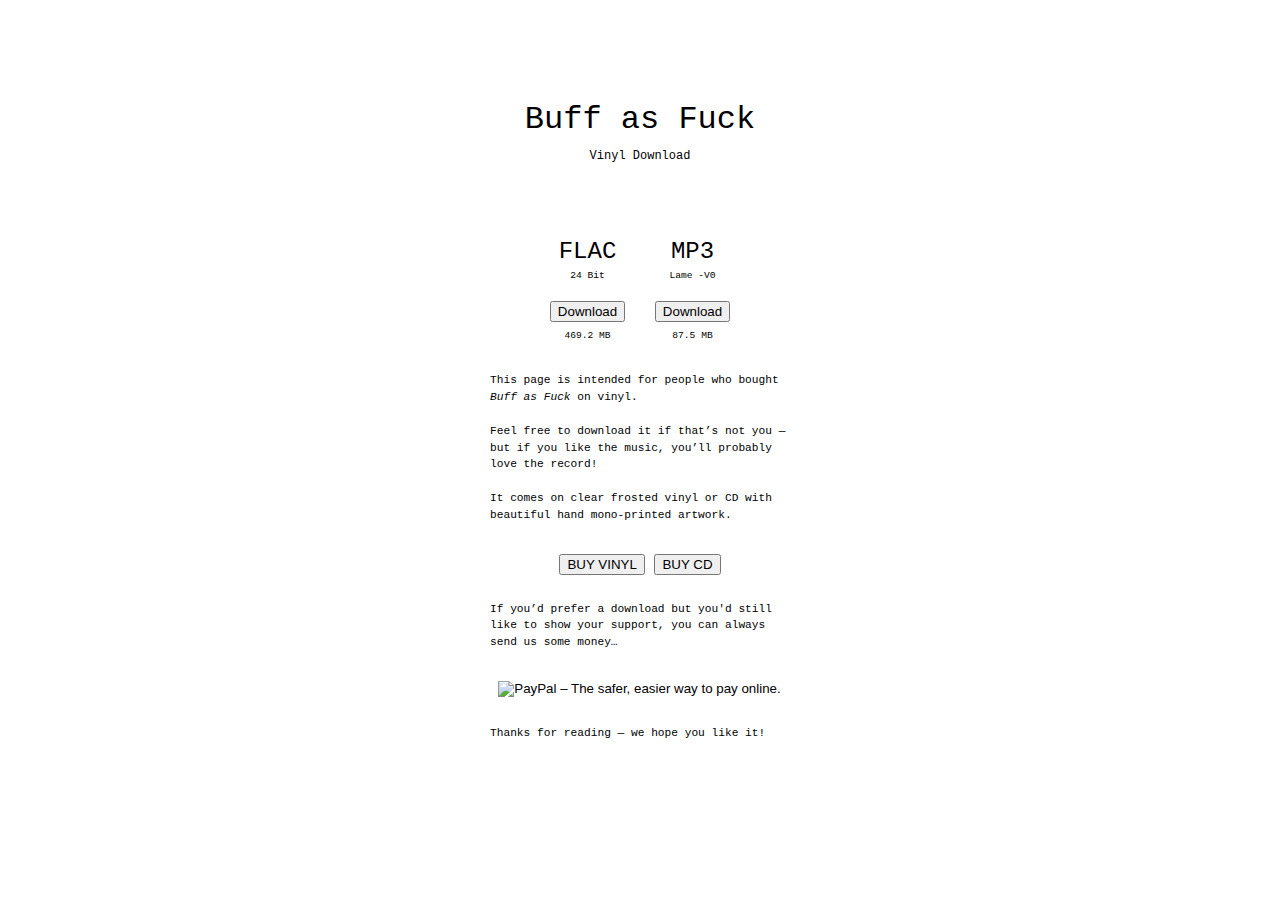
==== download/index.html @ 695c0b20 "add download page" ====
<!DOCTYPE html><!--[if lt IE 7]><html lang="en" class="no-js lt-ie9 lt-ie8 lt-ie7"></html><![endif]--><!--[if IE 7]><html lang="en" class="no-js lt-ie9 lt-ie8"></html><![endif]--><!--[if IE 8]><html lang="en" class="no-js lt-ie9"></html><![endif]--><!--[if gt IE 8]><!--><html lang="en" class="no-js"><!--<![endif]--><head><meta charset="utf-8"><meta http-equiv="X-UA-Compatible" content="IE=edge,chrome=1"><title>Buff as Fuck</title><meta name="viewport" content="width=device-width"><meta name="robots" content="noindex"><link rel="stylesheet" href="/css/download.css"><script src="/js/vendor/modernizr-2.6.1-respond-1.1.0.min.js"></script></head><body><!--[if lt IE 9]><p class="chromeframe">You are using an outdated browser.<a href="http://browsehappy.com/">Upgrade your browser today</a>or<a href="http://www.google.com/chromeframe/?redirect=true">install Google Chrome Frame</a>to better experience this site.</p><![endif]--><div id="content"><h1>Buff as Fuck</h1><h2>Vinyl Download</h2><ul><li><h3>FLAC</h3><small>24 Bit</small><button onclick="location='http://bit.ly/14hynq5'">Download</button><small>469.2 MB</small></li><li><h3>MP3</h3><small>Lame -V0</small><button onclick="location='http://bit.ly/WZHM3j'">Download</button><small>87.5 MB</small></li></ul><p>This page is intended for people who bought <em>Buff as Fuck </em>on vinyl. </p><p>Feel free to download it if that’s not you — but if you like the music, you’ll probably love the record! </p><p>It comes on clear frosted vinyl or CD with beautiful hand mono-printed artwork.</p><div class="links"><button onclick="location='http://transept.bigcartel.com/product/buff-as-fuck'">BUY VINYL</button> <button onclick="location='http://transept.bigcartel.com/product/buff-as-fuck-c-d'">BUY CD</button></div><p>If you’d prefer a download but you'd still like to show your support, you can always send us some money…</p><form action="https://www.paypal.com/cgi-bin/webscr" method="post" target="_top" class="links donate"><input type="hidden" name="cmd" value="_s-xclick"><input type="hidden" name="hosted_button_id" value="3E355AWSSA5N2"><input type="image" src="https://www.paypalobjects.com/en_GB/i/btn/btn_donate_SM.gif" border="0" name="submit" alt="PayPal – The safer, easier way to pay online."><img alt="" border="0" src="https://www.paypalobjects.com/en_GB/i/scr/pixel.gif" width="1" height="1"></form><p>Thanks for reading — we hope you like it!</p></div><script type="text/javascript">var _gaq = _gaq || [];
_gaq.push(['_setAccount', 'UA-36463064-1']);
_gaq.push(['_setDomainName', 'buffasfuck.me']);
_gaq.push(['_trackPageview']);
(function() {
var ga = document.createElement('script'); ga.type = 'text/javascript'; ga.async = true;
ga.src = ('https:' == document.location.protocol ? 'https://ssl' : 'http://www') + '.google-analytics.com/ga.js';
var s = document.getElementsByTagName('script')[0]; s.parentNode.insertBefore(ga, s);
})();</script></body></html>
---- css/download.css ----
html,body,div,span,applet,object,iframe,h1,h2,h3,h4,h5,h6,p,blockquote,pre,a,abbr,acronym,address,big,cite,code,del,dfn,em,img,ins,kbd,q,s,samp,small,strike,strong,sub,sup,tt,var,b,u,i,center,dl,dt,dd,ol,ul,li,fieldset,form,label,legend,table,caption,tbody,tfoot,thead,tr,th,td,article,aside,canvas,details,embed,figure,figcaption,footer,header,hgroup,menu,nav,output,ruby,section,summary,time,mark,audio,video{margin:0;padding:0;border:0;font-size:100%;font:inherit;vertical-align:baseline}body{line-height:1}ol,ul{list-style:none}table{border-collapse:collapse;border-spacing:0}caption,th,td{text-align:left;font-weight:normal;vertical-align:middle}q,blockquote{quotes:none}q:before,q:after,blockquote:before,blockquote:after{content:"";content:none}a img{border:none}article,aside,details,figcaption,figure,footer,header,hgroup,menu,nav,section,summary{display:block}body{font-size:100%;line-height:1.5em}html>body{font-size:16px}body{background-color:#fff;font-family:Menlo, Monaco, Courier, mono}#content{text-align:center;padding-bottom:1.5em;padding-top:1.5em}#content ul{overflow:hidden;*zoom:1;margin-left:15%;width:70%;padding-bottom:1.5em}#content li{width:50%;display:inline-block;float:left;padding:0;margin:0}em{font-style:italic}h1{font-size:2em;line-height:1.5em}h2{font-size:0.75em;line-height:2em;padding-bottom:1.5em}h3{font-size:1.5em}p{font-size:70%;line-height:150%;text-align:left;margin:0 10%;padding-bottom:1.5em}button,input{margin-top:1em}small{font-size:0.6em;display:block}.links{padding-bottom:1.5em}@media only screen and (min-width: 480px){#content{position:absolute;width:300px;left:50%;margin-left:-150px;top:0px;padding-bottom:6em;padding-top:6em}#content h2{padding-bottom:6em}#content h3{font-size:1.5em}#content small{font-size:0.6em}#content p{margin:0}}
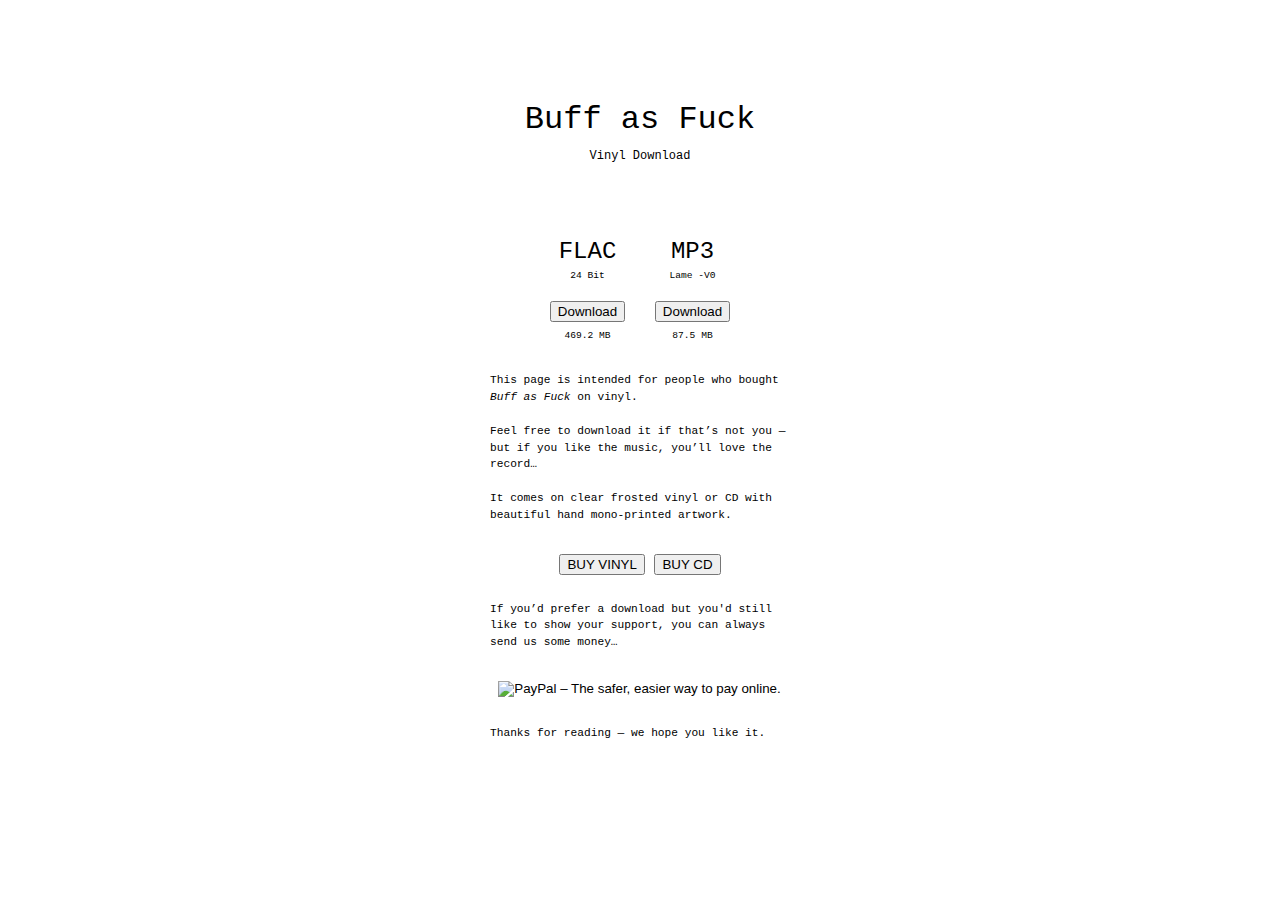
==== commit c50022f1: "update text to be less shouty" ====
--- a/download/index.html
+++ b/download/index.html
@@ -1,4 +1,4 @@
-<!DOCTYPE html><!--[if lt IE 7]><html lang="en" class="no-js lt-ie9 lt-ie8 lt-ie7"></html><![endif]--><!--[if IE 7]><html lang="en" class="no-js lt-ie9 lt-ie8"></html><![endif]--><!--[if IE 8]><html lang="en" class="no-js lt-ie9"></html><![endif]--><!--[if gt IE 8]><!--><html lang="en" class="no-js"><!--<![endif]--><head><meta charset="utf-8"><meta http-equiv="X-UA-Compatible" content="IE=edge,chrome=1"><title>Buff as Fuck</title><meta name="viewport" content="width=device-width"><meta name="robots" content="noindex"><link rel="stylesheet" href="/css/download.css"><script src="/js/vendor/modernizr-2.6.1-respond-1.1.0.min.js"></script></head><body><!--[if lt IE 9]><p class="chromeframe">You are using an outdated browser.<a href="http://browsehappy.com/">Upgrade your browser today</a>or<a href="http://www.google.com/chromeframe/?redirect=true">install Google Chrome Frame</a>to better experience this site.</p><![endif]--><div id="content"><h1>Buff as Fuck</h1><h2>Vinyl Download</h2><ul><li><h3>FLAC</h3><small>24 Bit</small><button onclick="location='http://bit.ly/14hynq5'">Download</button><small>469.2 MB</small></li><li><h3>MP3</h3><small>Lame -V0</small><button onclick="location='http://bit.ly/WZHM3j'">Download</button><small>87.5 MB</small></li></ul><p>This page is intended for people who bought <em>Buff as Fuck </em>on vinyl. </p><p>Feel free to download it if that’s not you — but if you like the music, you’ll probably love the record! </p><p>It comes on clear frosted vinyl or CD with beautiful hand mono-printed artwork.</p><div class="links"><button onclick="location='http://transept.bigcartel.com/product/buff-as-fuck'">BUY VINYL</button> <button onclick="location='http://transept.bigcartel.com/product/buff-as-fuck-c-d'">BUY CD</button></div><p>If you’d prefer a download but you'd still like to show your support, you can always send us some money…</p><form action="https://www.paypal.com/cgi-bin/webscr" method="post" target="_top" class="links donate"><input type="hidden" name="cmd" value="_s-xclick"><input type="hidden" name="hosted_button_id" value="3E355AWSSA5N2"><input type="image" src="https://www.paypalobjects.com/en_GB/i/btn/btn_donate_SM.gif" border="0" name="submit" alt="PayPal – The safer, easier way to pay online."><img alt="" border="0" src="https://www.paypalobjects.com/en_GB/i/scr/pixel.gif" width="1" height="1"></form><p>Thanks for reading — we hope you like it!</p></div><script type="text/javascript">var _gaq = _gaq || [];
+<!DOCTYPE html><!--[if lt IE 7]><html lang="en" class="no-js lt-ie9 lt-ie8 lt-ie7"></html><![endif]--><!--[if IE 7]><html lang="en" class="no-js lt-ie9 lt-ie8"></html><![endif]--><!--[if IE 8]><html lang="en" class="no-js lt-ie9"></html><![endif]--><!--[if gt IE 8]><!--><html lang="en" class="no-js"><!--<![endif]--><head><meta charset="utf-8"><meta http-equiv="X-UA-Compatible" content="IE=edge,chrome=1"><title>Buff as Fuck</title><meta name="viewport" content="width=device-width"><meta name="robots" content="noindex"><link rel="stylesheet" href="/css/download.css"><script src="/js/vendor/modernizr-2.6.1-respond-1.1.0.min.js"></script></head><body><!--[if lt IE 9]><p class="chromeframe">You are using an outdated browser.<a href="http://browsehappy.com/">Upgrade your browser today</a>or<a href="http://www.google.com/chromeframe/?redirect=true">install Google Chrome Frame</a>to better experience this site.</p><![endif]--><div id="content"><h1>Buff as Fuck</h1><h2>Vinyl Download</h2><ul><li><h3>FLAC</h3><small>24 Bit</small><button onclick="location='http://bit.ly/14hynq5'">Download</button><small>469.2 MB</small></li><li><h3>MP3</h3><small>Lame -V0</small><button onclick="location='http://bit.ly/WZHM3j'">Download</button><small>87.5 MB</small></li></ul><p>This page is intended for people who bought <em>Buff as Fuck </em>on vinyl. </p><p>Feel free to download it if that’s not you — but if you like the music, you’ll love the record&hellip; </p><p>It comes on clear frosted vinyl or CD with beautiful hand mono-printed artwork.</p><div class="links"><button onclick="location='http://transept.bigcartel.com/product/buff-as-fuck'">BUY VINYL</button> <button onclick="location='http://transept.bigcartel.com/product/buff-as-fuck-c-d'">BUY CD</button></div><p>If you’d prefer a download but you'd still like to show your support, you can always send us some money…</p><form action="https://www.paypal.com/cgi-bin/webscr" method="post" target="_top" class="links donate"><input type="hidden" name="cmd" value="_s-xclick"><input type="hidden" name="hosted_button_id" value="3E355AWSSA5N2"><input type="image" src="https://www.paypalobjects.com/en_GB/i/btn/btn_donate_SM.gif" border="0" name="submit" alt="PayPal – The safer, easier way to pay online."><img alt="" border="0" src="https://www.paypalobjects.com/en_GB/i/scr/pixel.gif" width="1" height="1"></form><p>Thanks for reading — we hope you like it.</p></div><script type="text/javascript">var _gaq = _gaq || [];
 _gaq.push(['_setAccount', 'UA-36463064-1']);
 _gaq.push(['_setDomainName', 'buffasfuck.me']);
 _gaq.push(['_trackPageview']);
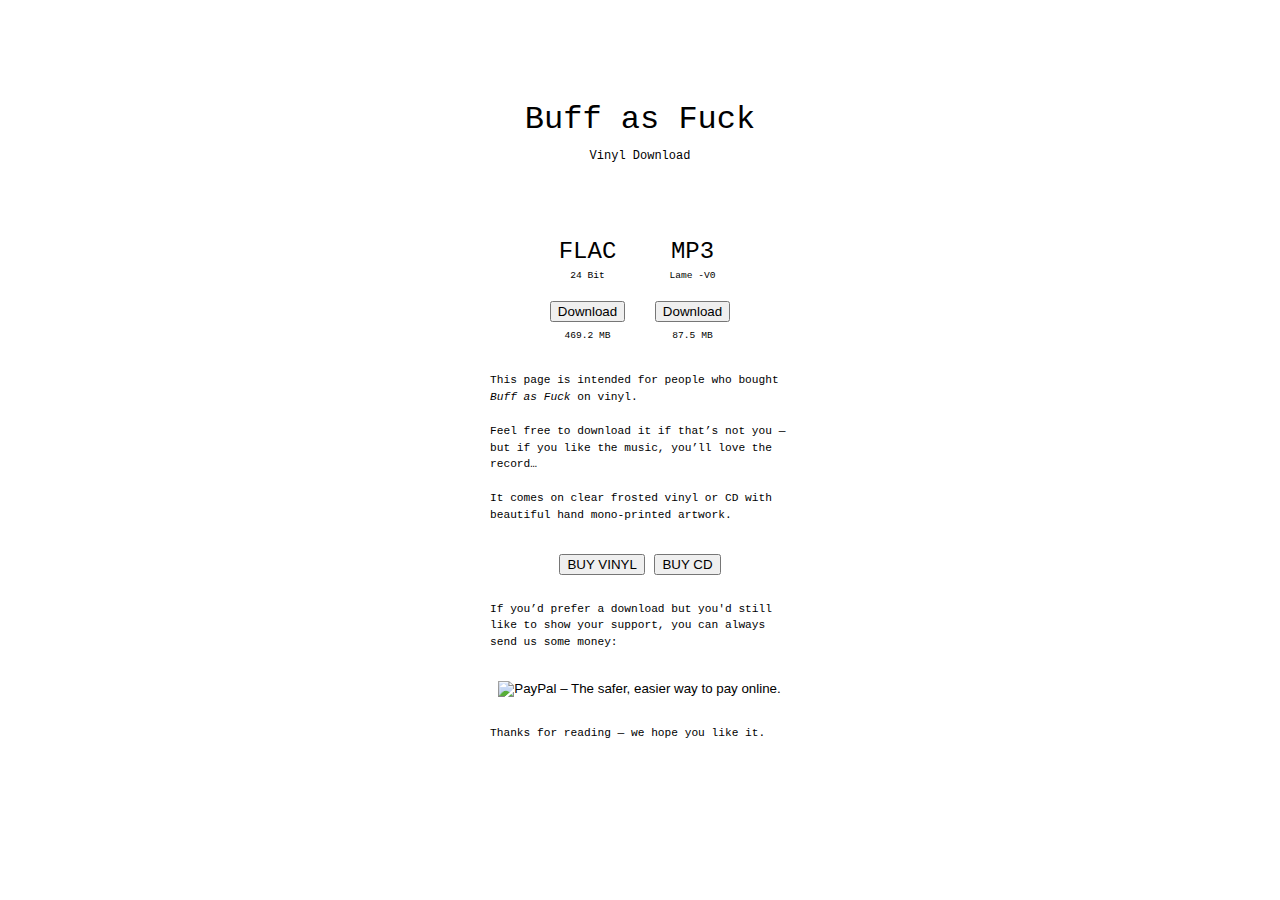
==== commit 6a1bc612: "change punctation" ====
--- a/download/index.html
+++ b/download/index.html
@@ -1,4 +1,4 @@
-<!DOCTYPE html><!--[if lt IE 7]><html lang="en" class="no-js lt-ie9 lt-ie8 lt-ie7"></html><![endif]--><!--[if IE 7]><html lang="en" class="no-js lt-ie9 lt-ie8"></html><![endif]--><!--[if IE 8]><html lang="en" class="no-js lt-ie9"></html><![endif]--><!--[if gt IE 8]><!--><html lang="en" class="no-js"><!--<![endif]--><head><meta charset="utf-8"><meta http-equiv="X-UA-Compatible" content="IE=edge,chrome=1"><title>Buff as Fuck</title><meta name="viewport" content="width=device-width"><meta name="robots" content="noindex"><link rel="stylesheet" href="/css/download.css"><script src="/js/vendor/modernizr-2.6.1-respond-1.1.0.min.js"></script></head><body><!--[if lt IE 9]><p class="chromeframe">You are using an outdated browser.<a href="http://browsehappy.com/">Upgrade your browser today</a>or<a href="http://www.google.com/chromeframe/?redirect=true">install Google Chrome Frame</a>to better experience this site.</p><![endif]--><div id="content"><h1>Buff as Fuck</h1><h2>Vinyl Download</h2><ul><li><h3>FLAC</h3><small>24 Bit</small><button onclick="location='http://bit.ly/14hynq5'">Download</button><small>469.2 MB</small></li><li><h3>MP3</h3><small>Lame -V0</small><button onclick="location='http://bit.ly/WZHM3j'">Download</button><small>87.5 MB</small></li></ul><p>This page is intended for people who bought <em>Buff as Fuck </em>on vinyl. </p><p>Feel free to download it if that’s not you — but if you like the music, you’ll love the record&hellip; </p><p>It comes on clear frosted vinyl or CD with beautiful hand mono-printed artwork.</p><div class="links"><button onclick="location='http://transept.bigcartel.com/product/buff-as-fuck'">BUY VINYL</button> <button onclick="location='http://transept.bigcartel.com/product/buff-as-fuck-c-d'">BUY CD</button></div><p>If you’d prefer a download but you'd still like to show your support, you can always send us some money…</p><form action="https://www.paypal.com/cgi-bin/webscr" method="post" target="_top" class="links donate"><input type="hidden" name="cmd" value="_s-xclick"><input type="hidden" name="hosted_button_id" value="3E355AWSSA5N2"><input type="image" src="https://www.paypalobjects.com/en_GB/i/btn/btn_donate_SM.gif" border="0" name="submit" alt="PayPal – The safer, easier way to pay online."><img alt="" border="0" src="https://www.paypalobjects.com/en_GB/i/scr/pixel.gif" width="1" height="1"></form><p>Thanks for reading — we hope you like it.</p></div><script type="text/javascript">var _gaq = _gaq || [];
+<!DOCTYPE html><!--[if lt IE 7]><html lang="en" class="no-js lt-ie9 lt-ie8 lt-ie7"></html><![endif]--><!--[if IE 7]><html lang="en" class="no-js lt-ie9 lt-ie8"></html><![endif]--><!--[if IE 8]><html lang="en" class="no-js lt-ie9"></html><![endif]--><!--[if gt IE 8]><!--><html lang="en" class="no-js"><!--<![endif]--><head><meta charset="utf-8"><meta http-equiv="X-UA-Compatible" content="IE=edge,chrome=1"><title>Buff as Fuck</title><meta name="viewport" content="width=device-width"><meta name="robots" content="noindex"><link rel="stylesheet" href="/css/download.css"><script src="/js/vendor/modernizr-2.6.1-respond-1.1.0.min.js"></script></head><body><!--[if lt IE 9]><p class="chromeframe">You are using an outdated browser.<a href="http://browsehappy.com/">Upgrade your browser today</a>or<a href="http://www.google.com/chromeframe/?redirect=true">install Google Chrome Frame</a>to better experience this site.</p><![endif]--><div id="content"><h1>Buff as Fuck</h1><h2>Vinyl Download</h2><ul><li><h3>FLAC</h3><small>24 Bit</small><button onclick="location='http://bit.ly/14hynq5'">Download</button><small>469.2 MB</small></li><li><h3>MP3</h3><small>Lame -V0</small><button onclick="location='http://bit.ly/WZHM3j'">Download</button><small>87.5 MB</small></li></ul><p>This page is intended for people who bought <em>Buff as Fuck </em>on vinyl. </p><p>Feel free to download it if that’s not you — but if you like the music, you’ll love the record&hellip; </p><p>It comes on clear frosted vinyl or CD with beautiful hand mono-printed artwork.</p><div class="links"><button onclick="location='http://transept.bigcartel.com/product/buff-as-fuck'">BUY VINYL</button> <button onclick="location='http://transept.bigcartel.com/product/buff-as-fuck-c-d'">BUY CD</button></div><p>If you’d prefer a download but you'd still like to show your support, you can always send us some money:</p><form action="https://www.paypal.com/cgi-bin/webscr" method="post" target="_top" class="links donate"><input type="hidden" name="cmd" value="_s-xclick"><input type="hidden" name="hosted_button_id" value="3E355AWSSA5N2"><input type="image" src="https://www.paypalobjects.com/en_GB/i/btn/btn_donate_SM.gif" border="0" name="submit" alt="PayPal – The safer, easier way to pay online."><img alt="" border="0" src="https://www.paypalobjects.com/en_GB/i/scr/pixel.gif" width="1" height="1"></form><p>Thanks for reading — we hope you like it.</p></div><script type="text/javascript">var _gaq = _gaq || [];
 _gaq.push(['_setAccount', 'UA-36463064-1']);
 _gaq.push(['_setDomainName', 'buffasfuck.me']);
 _gaq.push(['_trackPageview']);
